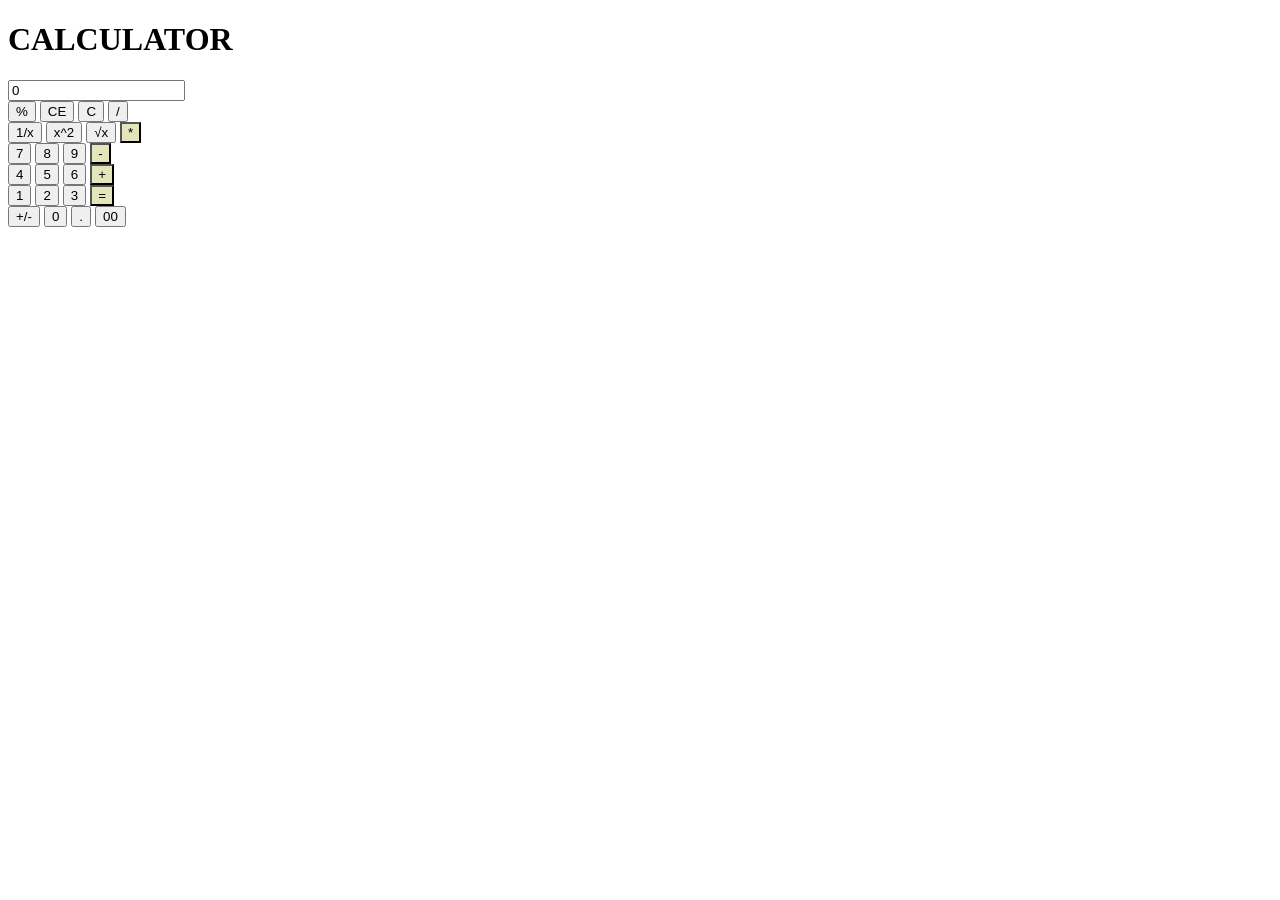
==== index.html @ 69b28c28 "Rename calc.html to index.html" ====
<!DOCTYPE html>
<html lang="en">
<head>
    <meta charset="UTF-8">
    <meta name="viewport" content="width=device-width, initial-scale=1.0">
    <title>Calculator</title>
    <link rel="stylesheet" href="../css/calc.css">
    <link rel="preconnect" href="https://fonts.googleapis.com">
    <link rel="preconnect" href="https://fonts.gstatic.com" crossorigin>
    <link href="https://fonts.googleapis.com/css2?family=Bebas+Neue&family=Montserrat:ital,wght@0,100..900;1,100..900&display=swap" rel="stylesheet">
    </head>
<body>

    <div class="container">
        <h1>CALCULATOR</h1>
        <input type="text" value="0" class="display" readonly id="cal">
        <div class="CalcRow" id="btn1">
            
            <button onclick="fun('%')">%</button>
            <button onclick="clearDisplay()">CE</button>
            <button onclick="deleteLast()">C</button>
            <button onclick="fun('/')">/</button>
        </div>
        <div class="CalcRow" > 
            <button onclick="fun('1/x')">1/x</button>
            <button onclick="fun('x^2')">x^2</button>
            <button>&radic;x</button>
            <button onclick="fun('*')" style="background-color: rgb(229, 229, 187);">*</button>
        </div>
        <div class="CalcRow">

            <button onclick="fun(7)">7</button>
            <button onclick="fun(8)">8</button>
            <button onclick="fun(9)">9</button>
            <button style="background-color: rgb(229, 229, 187)" onclick="fun('-')">-</button>
        </div>
        <div class="CalcRow">
            <button onclick="fun(4)">4</button>
            <button onclick="fun(5)">5</button>
            <button onclick="fun(6)">6</button>
            <button style="background-color: rgb(229, 229, 187);" onclick="fun('+')">+</button>
        </div>
        <div class="CalcRow">
            <button onclick="fun(1)">1</button>
            <button onclick="fun(2)">2</button>
            <button onclick="fun(3)">3</button>
            <button style="background-color: rgb(229, 229, 187)" onclick="solve()">=</button>
        </div>
        <div class="CalcRow" id="btn3">
            <button onclick="fun('+/-')">+/-</button>
            <button onclick="fun(0)">0</button>
            <button onclick="fun('.')">.</button>
            <button onclick="fun('00')">00</button>
        </div>

    </div>


    
</body>
<script src="../js/calc.js"></script>
</html>
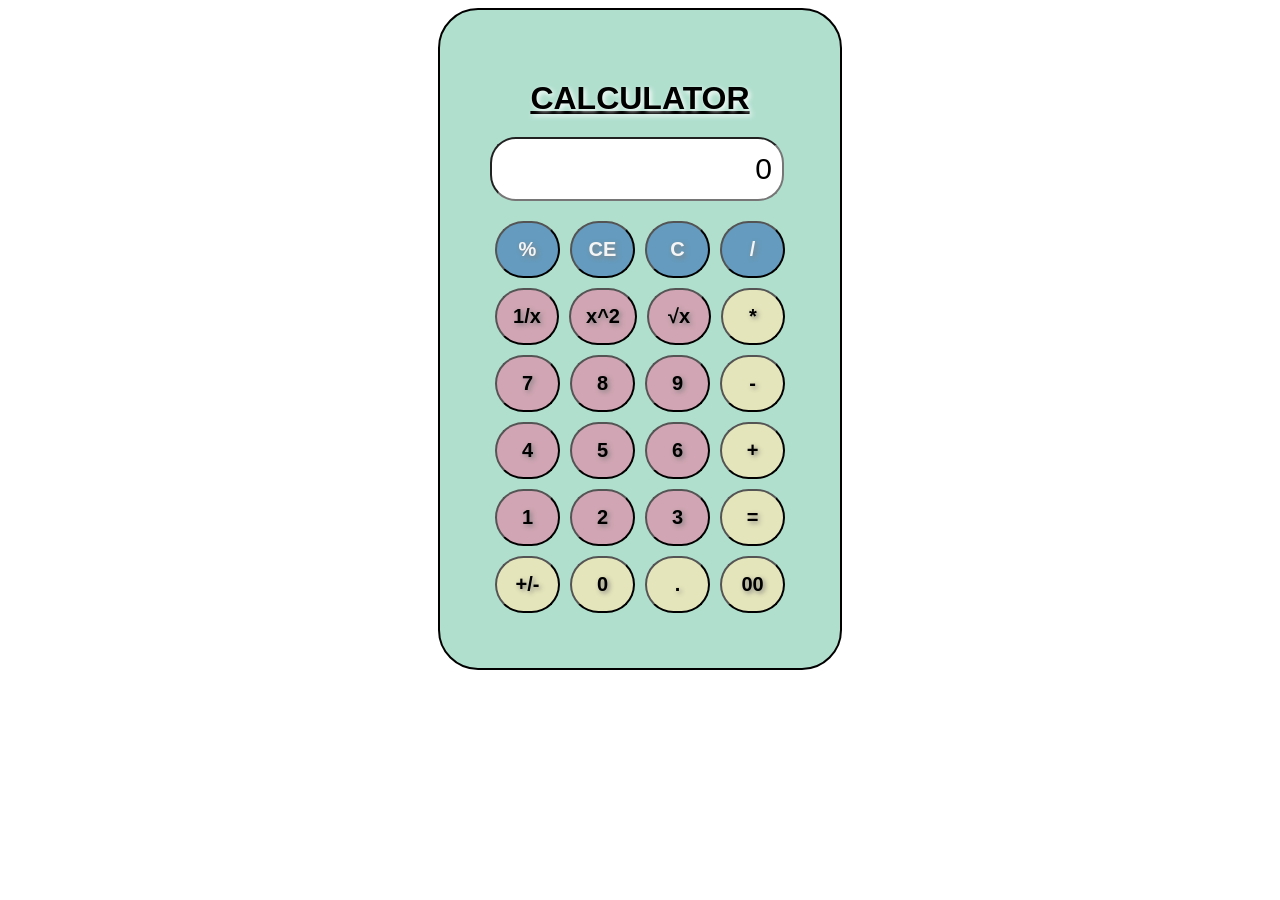
==== commit fa5c0d2b: "Fix file paths for CSS and JS in index.html Updated stylesheet links and script references for calcu" ====
--- a/index.html
+++ b/index.html
@@ -4,7 +4,7 @@
     <meta charset="UTF-8">
     <meta name="viewport" content="width=device-width, initial-scale=1.0">
     <title>Calculator</title>
-    <link rel="stylesheet" href="../css/calc.css">
+    <link rel="stylesheet" href="calc.css">
     <link rel="preconnect" href="https://fonts.googleapis.com">
     <link rel="preconnect" href="https://fonts.gstatic.com" crossorigin>
     <link href="https://fonts.googleapis.com/css2?family=Bebas+Neue&family=Montserrat:ital,wght@0,100..900;1,100..900&display=swap" rel="stylesheet">
@@ -58,5 +58,5 @@
 
     
 </body>
-<script src="../js/calc.js"></script>
+<script src="calc.js"></script>
 </html>
--- a/calc.css
+++ b/calc.css
@@ -0,0 +1,55 @@
+ body{
+    
+        display: flex;
+        align-items: center; 
+        justify-content: center;
+    }
+    h1{
+        font-family: "Montserrat", sans-serif;
+        margin:0;
+        padding: 20px;
+        text-align: center;
+        text-decoration: underline;
+        text-shadow:2px 2px 5px white; 
+    }
+    .container{
+        width:300px;
+        padding:50px; 
+        border:2px solid black;
+        border-radius:40px; 
+        background-color: rgb(176, 223, 206);
+    } 
+    .CalcRow{
+        display: flex;
+        align-items: center; 
+        justify-content: center;
+    }
+    .CalcRow button{
+        font-family: "Montserrat", sans-serif;
+        margin:5px;
+        border-radius :200px;
+        font-size: 20px;
+        padding: 15px;
+        flex:1;
+        background-color: rgb(209, 165, 179);    
+        text-shadow:2px 2px 5px grey;
+        font-weight: bolder;
+    }
+    .display{
+       font-family: "Bebas Neue", sans-serif;
+        height:40px;
+        width:90%;
+        text-align:right;
+        font-size: 30px;
+        border-radius:26px;
+        margin-bottom: 15px;
+        padding: 10px;
+    }
+    #btn1 button{
+        background-color: rgb(100, 155, 190);
+        color: whitesmoke;
+    }
+
+    #btn3 button{
+        background-color: rgb(229, 229, 187);
+    }
